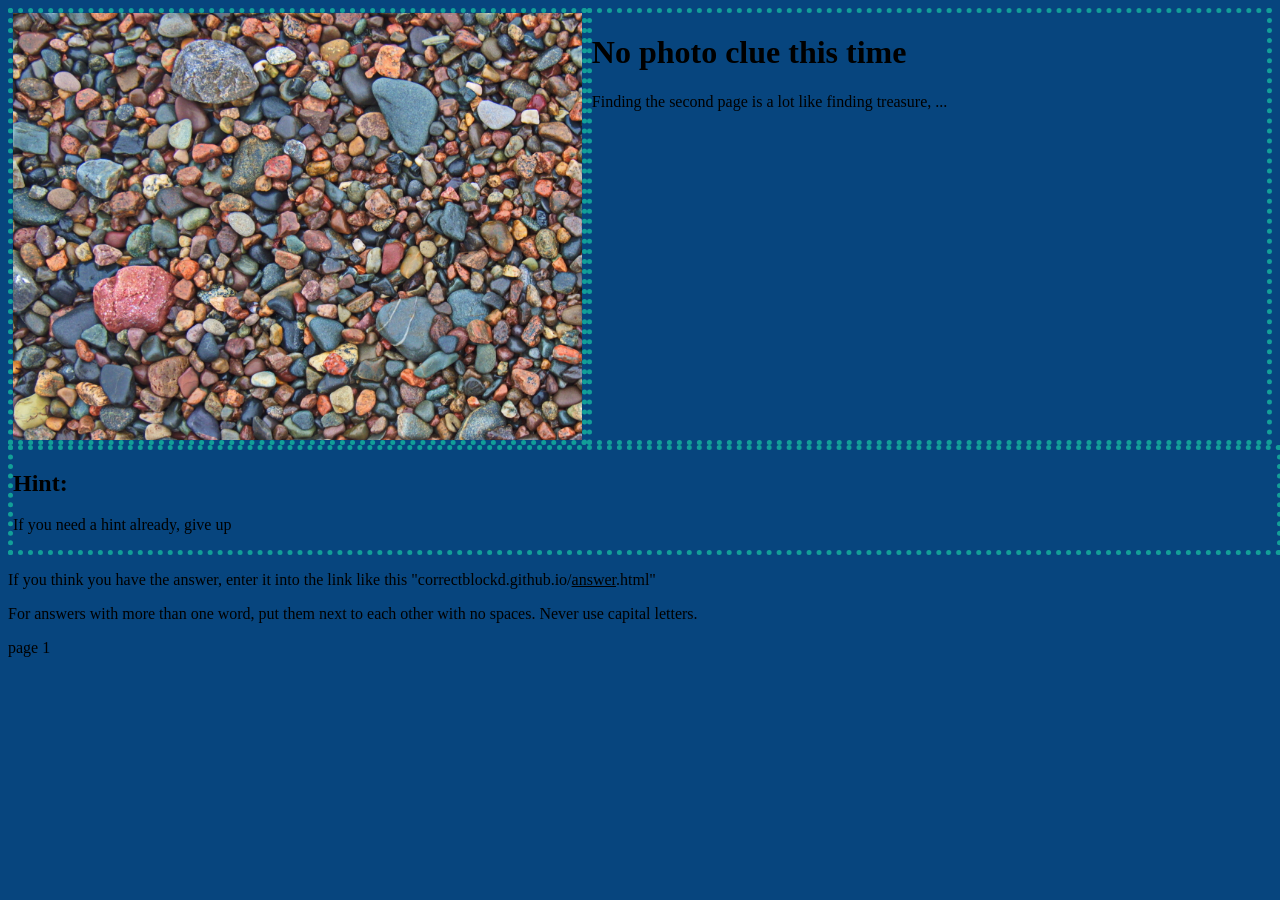
==== start.html @ ac681a24 "add first few pages" ====
<!DOCTYPE html>
<html lang="en">
<head>
    <link rel="stylesheet" href="puzzle/styles.css">
    <meta charset="UTF-8">
    <meta name="viewport" content="width=device-width, initial-scale=1.0">
    <title>Document</title>
</head>
<body>

    <div class="total">

        <div class="top">

            <div class="image-container inside-div">
                <img src="puzzle/rocks.jpg" alt="Placeholder Image">
            </div>

            <div class="clue-container inside-div">
                <h1>No photo clue this time</h1>
                <p>Finding the second page is a lot like finding treasure, ...</p>
            </div>

        </div>

        <div class="content-container inside-div">
            <h2>Hint:</h2>
            <p>If you need a hint already, give up</p>
        </div>

    </div>

    <p> If you think you have the answer, enter it into the link like this "correctblockd.github.io/<u>answer</u>.html" </p>
    <p> For answers with more than one word, put them next to each other with no spaces. Never use capital letters.</p>
    <p> page 1 </p>

</body>
</html>
---- puzzle/styles.css ----
body {
	background: rgb(7, 69, 126);
}

.inside-div {
	border: 5px solid rgb(18, 159, 152);
	border-style: dotted;
}

.total {
	display: flex;
	flex-direction: column;
	width: 100%;
}

.top {
	display: flex;
	flex-direction: row;
	width: 100%;
	align-items: stretch;
}

.image-container {
	order: 1;
	flex: 0 0 45%;
	max-width: 60%;
	height: auto;
	padding: 0;
}

.image-container img {
	display: block;
	width: 100%;
	height: 100%;
	/* I used ai for the object fit and position */
	object-fit: cover;
	object-position: center;
}

.clue-container {
	order: 2;
	flex: 1 1 45%;
	height: auto;
	min-height: 100%;
}

.content-container {
	order: 3;
	width: 100%;
}
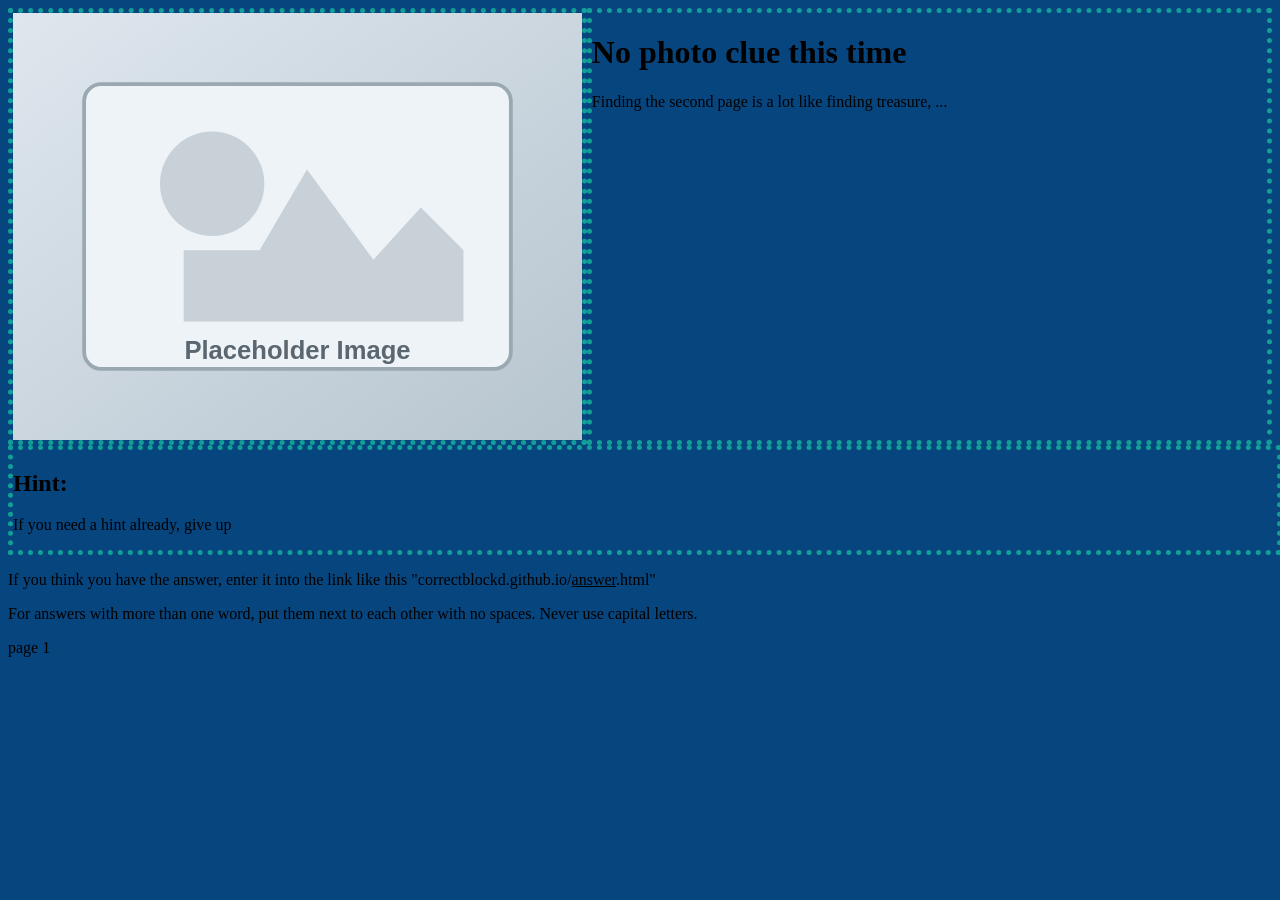
==== commit 7ce44a49: "delete uneeded images" ====
--- a/start.html
+++ b/start.html
@@ -13,7 +13,7 @@
         <div class="top">
 
             <div class="image-container inside-div">
-                <img src="puzzle/rocks.jpg" alt="Placeholder Image">
+                <img src="puzzle/placeholder.svg" alt="Placeholder Image">
             </div>
 
             <div class="clue-container inside-div">
